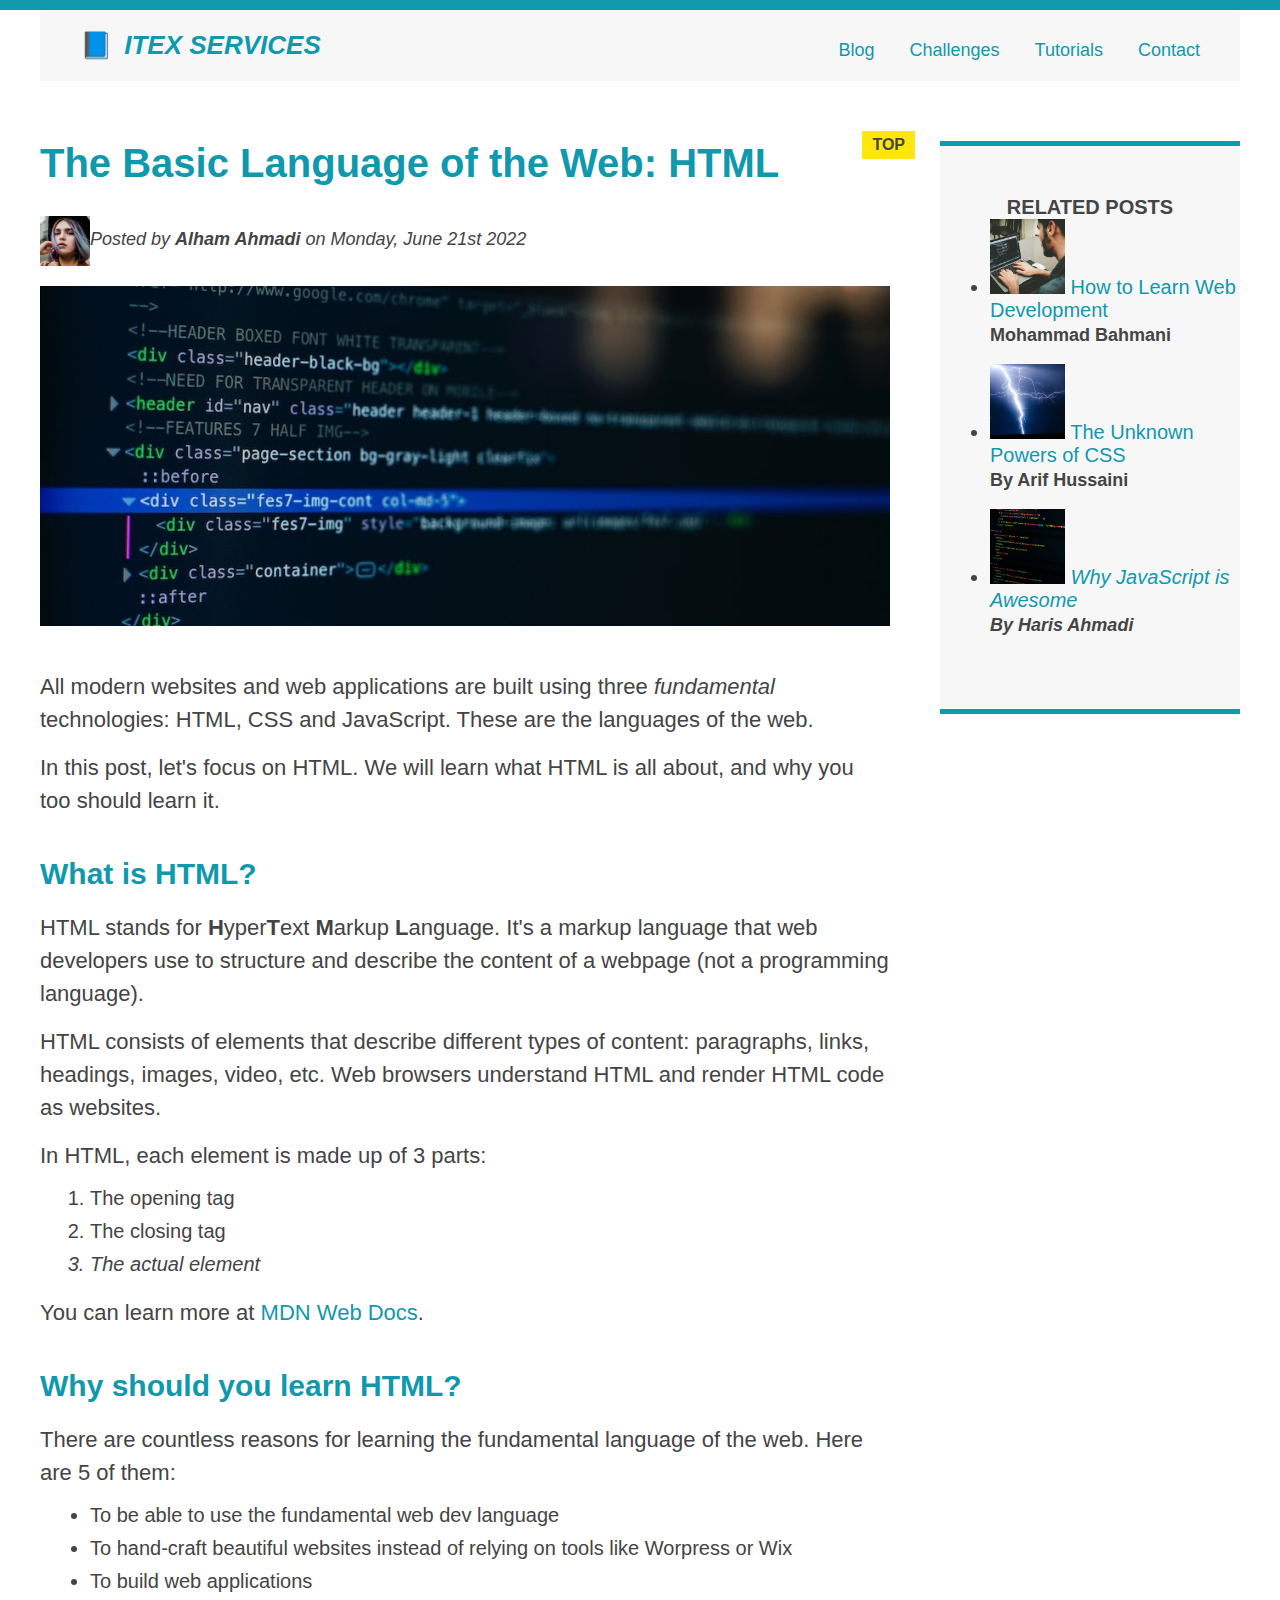
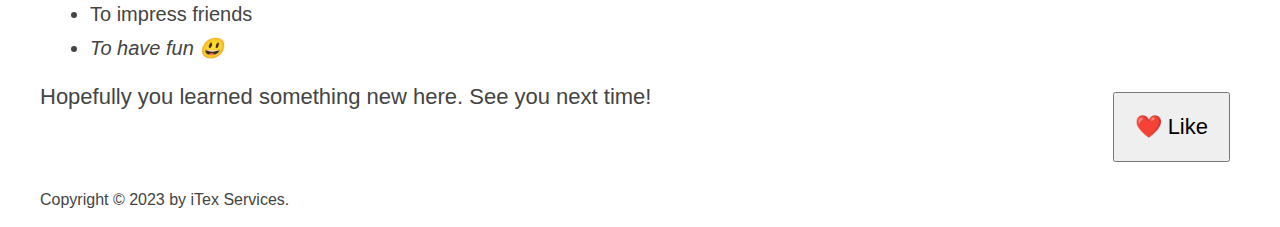
==== index.html @ 3c6ffdda "practice css" ====
<!DOCTYPE html>
<html lang="en">
  <head>
    <meta charset="UTF-8" />
    <link href="style.css" rel="stylesheet" />

    <title>The Basic Language of the Web: HTML</title>
  </head>

  <body>
    <!--
    <h1>The Basic Language of the Web: HTML</h1>
    <h2>The Basic Language of the Web: HTML</h2>
    <h3>The Basic Language of the Web: HTML</h3>
    <h4>The Basic Language of the Web: HTML</h4>
    <h5>The Basic Language of the Web: HTML</h5>
    <h6>The Basic Language of the Web: HTML</h6>
    -->

    <div class="container">
      <header class="main-header clearfix">
        <h1>📘 iTex Services</h1>

        <nav>
          <!-- <strong>This is the navigation</strong> -->
          <a href="blog.html">Blog</a>
          <a href="#">Challenges</a>
          <a href="#">Tutorials</a>
          <a href="#">Contact</a>
        </nav>
      </header>

      <article>
        <header class="post-header">
          <h2>The Basic Language of the Web: HTML</h2>

          <img
            src="img/laura-jones.jpg"
            alt="Headshot of Laura Jones"
            height="50"
            width="50"
            class="author-img"
          />

          <p id="author">
            Posted by <strong>Alham Ahmadi</strong> on Monday, June 21st 2022
          </p>

          <img
            src="img/post-img.jpg"
            alt="HTML code on a screen"
            width="500"
            height="200"
            class="post-img"
          />
          <button>❤️ Like</button>
        </header>

        <p>
          All modern websites and web applications are built using three
          <em>fundamental</em>
          technologies: HTML, CSS and JavaScript. These are the languages of the
          web.
        </p>

        <p>
          In this post, let's focus on HTML. We will learn what HTML is all
          about, and why you too should learn it.
        </p>

        <h3>What is HTML?</h3>
        <p>
          HTML stands for <strong>H</strong>yper<strong>T</strong>ext
          <strong>M</strong>arkup <strong>L</strong>anguage. It's a markup
          language that web developers use to structure and describe the content
          of a webpage (not a programming language).
        </p>
        <p>
          HTML consists of elements that describe different types of content:
          paragraphs, links, headings, images, video, etc. Web browsers
          understand HTML and render HTML code as websites.
        </p>
        <p>In HTML, each element is made up of 3 parts:</p>

        <ol>
          <li class="first-li">The opening tag</li>
          <li>The closing tag</li>
          <li>The actual element</li>
        </ol>

        <p>
          You can learn more at
          <a
            href="https://developer.mozilla.org/en-US/docs/Web/HTML"
            target="_blank"
            >MDN Web Docs</a
          >.
        </p>

        <h3>Why should you learn HTML?</h3>

        <p>
          There are countless reasons for learning the fundamental language of
          the web. Here are 5 of them:
        </p>

        <ul>
          <li class="first-li">
            To be able to use the fundamental web dev language
          </li>
          <li>
            To hand-craft beautiful websites instead of relying on tools like
            Worpress or Wix
          </li>
          <li>To build web applications</li>
          <li>To impress friends</li>
          <li>To have fun 😃</li>
        </ul>

        <p>Hopefully you learned something new here. See you next time!</p>
      </article>

      <aside>
        <h4>Related posts</h4>

        <ul class="related">
          <li>
            <img
              src="img/related-1.jpg"
              alt="Person programming"
              width="75"
              height="75"
            />
            <a href="#">How to Learn Web Development</a>
            <p class="related-author">Mohammad Bahmani</p>
          </li>
          <li>
            <img
              src="img/related-2.jpg"
              alt="Lightning"
              width="75"
              height="75"
            />
            <a href="#">The Unknown Powers of CSS</a>
            <p class="related-author">By Arif Hussaini</p>
          </li>
          <li>
            <img
              src="img/related-3.jpg"
              alt="JavaScript code on a screen"
              width="75"
              height="75"
            />
            <a href="#">Why JavaScript is Awesome</a>
            <p class="related-author">By Haris Ahmadi</p>
          </li>
        </ul>
      </aside>

      <footer>
        <p id="copyright" class="copyright text">
          Copyright &copy; 2023 by iTex Services.
        </p>
      </footer>
    </div>
  </body>
</html>
---- style.css ----
* {
  /* border-top: 10px solid #1098ad; */
  margin: 0;
  padding: 0;
}

/* PAGE SECTIONS */
body {
  color: #444;
  font-family: sans-serif;

  border-top: 10px solid #1098ad;
  position: relative;
}

.container {
  width: 1200px;
  /* margin-left: auto;
  margin-right: auto; */
  margin: 0 auto;
}

.main-header {
  background-color: #f7f7f7;
  /* padding: 20px;
  padding-left: 40px;
  padding-right: 40px; */
  padding: 20px 40px;
  margin-bottom: 60px;
  /* height: 80px; */
}

nav {
  font-size: 18px;
  /* text-align: center; */
}

article {
  margin-bottom: 60px;
}

.post-header {
  margin-bottom: 40px;
  /* position: relative; */
}

aside {
  background-color: #f7f7f7;
  border-top: 5px solid #1098ad;
  border-bottom: 5px solid #1098ad;
  /* padding-top: 50px;
  padding-bottom: 50px; */
  padding: 50px 0;
  width: 500px;
}

/* SMALLER ELEMENTS */
h1,
h2,
h3 {
  color: #1098ad;
}

h1 {
  font-size: 26px;
  text-transform: uppercase;
  font-style: italic;
}

h2 {
  font-size: 40px;
  margin-bottom: 30px;
}

h3 {
  font-size: 30px;
  margin-bottom: 20px;
  margin-top: 40px;
}

h4 {
  font-size: 20px;
  text-transform: uppercase;
  text-align: center;
}

p {
  font-size: 22px;
  line-height: 1.5;
  margin-bottom: 15px;
}

ul,
ol {
  margin-left: 50px;
  margin-bottom: 20px;
}

li {
  font-size: 20px;
  margin-bottom: 10px;
  /* display: inline; */
}

li:last-child {
  margin-bottom: 0;
}

/* footer p {
  font-size: 16px;
} */

/* article header p {
  font-style: italic;
} */
.author-img {
  float: left;
  margin-bottom: 20px;
}
#author {
  font-style: italic;
  font-size: 18px;
  /* margin-left: 60px; */
  padding-top: 10px;
  float: left;
}

nav {
  float: right;
}
h1 {
  float: left;
}
.clearfix::after {
  clear: both;
  content: "";
  display: block;
}

#copyright {
  font-size: 16px;
}

article {
  width: 850px;
  float: left;
}
aside {
  width: 300px;
  float: right;
}
footer {
  clear: both;
}

.related-author {
  font-size: 18px;
  font-weight: bold;
} */

/* ul {
  list-style: none;
}

.related {
  list-style: none;
}

body {
  /* background-color: orangered; */
}

/* .first-li {
  font-weight: bold;
} */

li:first-child {
  font-weight: bold;
}

li:last-child {
  font-style: italic;
}

li:nth-child(even) {
  /* color: red; */
}

/* Misconception: this won't work! */
article p:first-child {
  color: red;
}

/* Styling links */
a:link {
  color: #1098ad;
  text-decoration: none;
}

a:visited {
  /* color: #777; */
  color: #1098ad;
}

a:hover {
  color: orangered;
  font-weight: bold;
  text-decoration: underline orangered;
}

a:active {
  background-color: black;
  font-style: italic;
}
/* LVHA */

.post-img {
  width: 100%;
  height: auto;
}

nav a:link {
  /* background-color: orangered;
  margin: 20px;
  padding: 20px;

  display: block; */

  margin-right: 30px;
  margin-top: 10px;
  display: inline-block;
}

nav a:link:last-child {
  margin-right: 0;
}

button {
  font-size: 22px;
  padding: 20px;
  cursor: pointer;

  position: absolute;
  /* top: 50px;
  left: 50px; */
  bottom: 50px;
  right: 50px;
}

h1::first-letter {
  font-style: normal;
  margin-right: 5px;
}

h3 + p::first-line {
  /* color: red; */
}

h2 {
  /* background-color: orange; */
  position: relative;
}

h2::before {
  content: "TOP";
  background-color: #ffe70e;
  color: #444;
  font-size: 16px;
  font-weight: bold;
  display: inline-block;
  padding: 5px 10px;
  position: absolute;
  top: -10px;
  right: -25px;
}

/* Resolving conflicts */
/* #copyright {
  color: red;
}

.copyright {
  color: blue;
}

.text {
  color: yellow;
}

footer p {
  color: green !important;
} */

/* nav a:link,
nav p {
  font-size: 18px;
} */
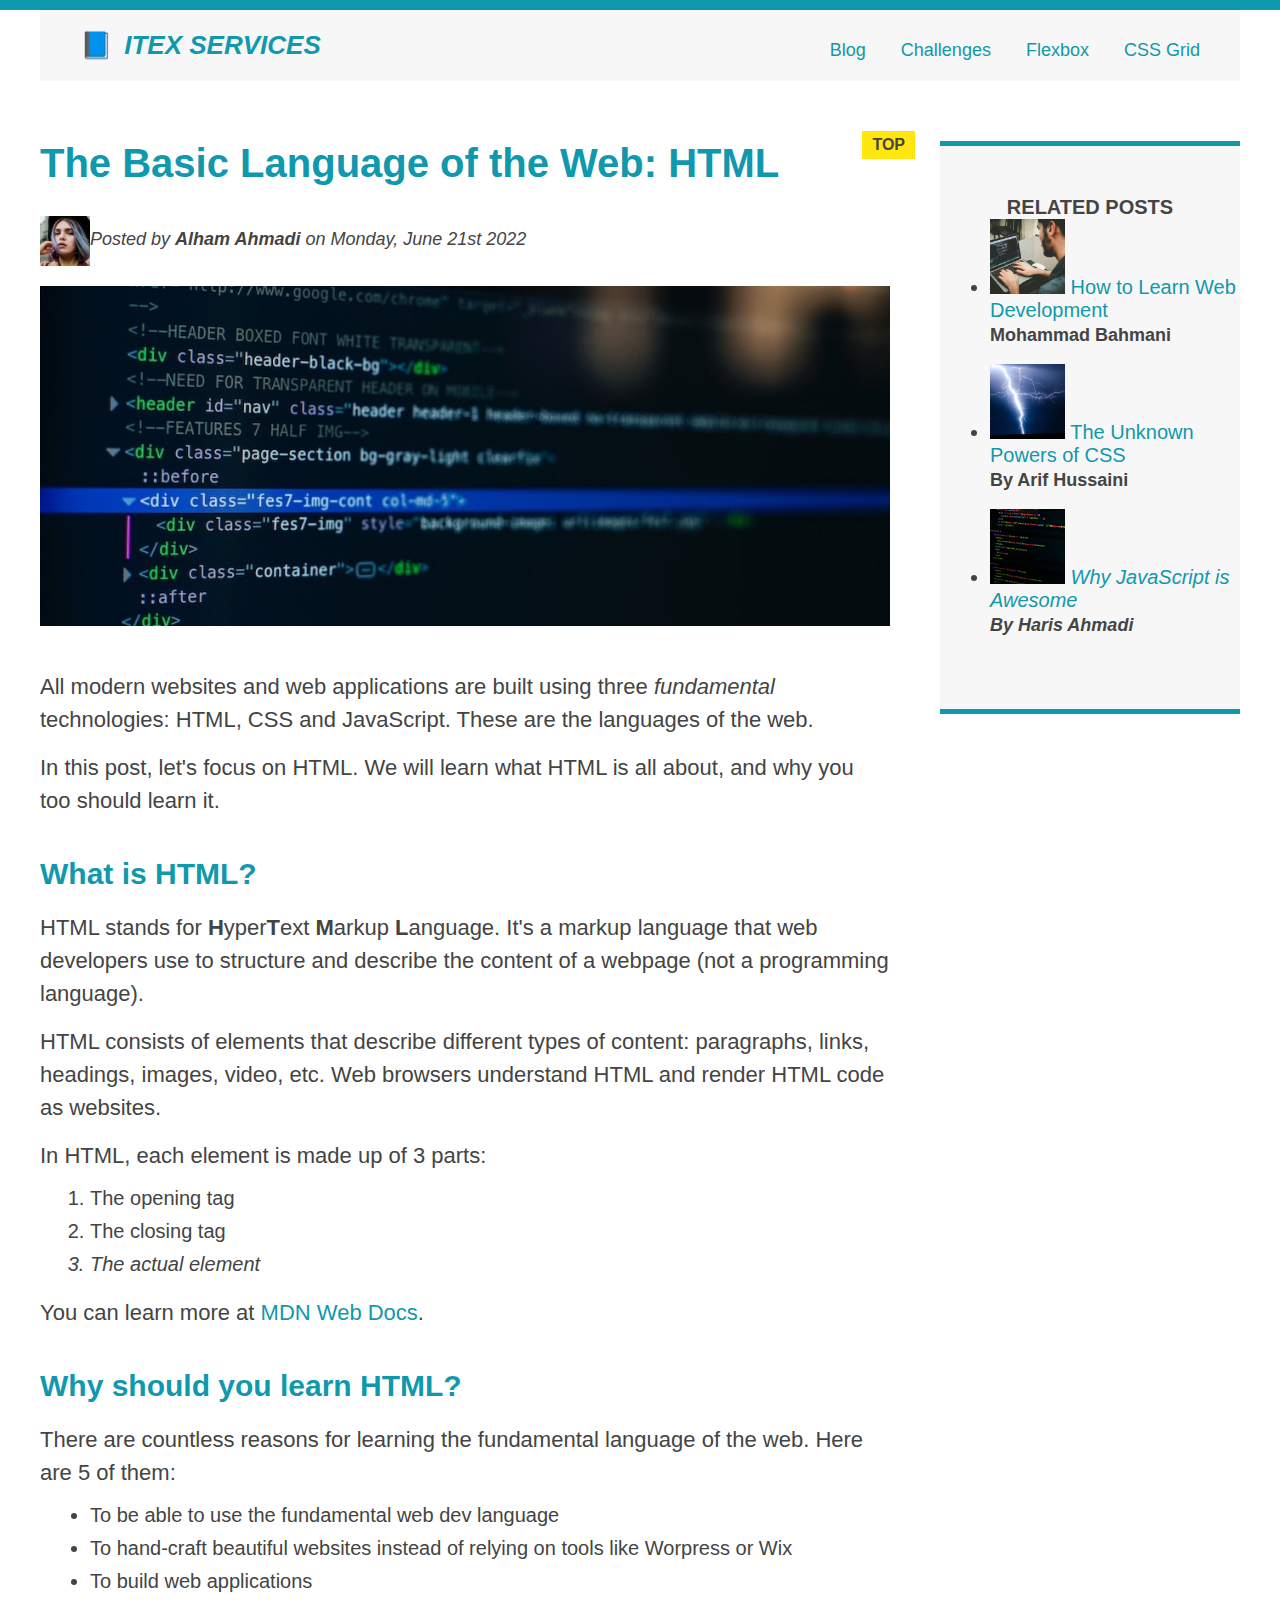
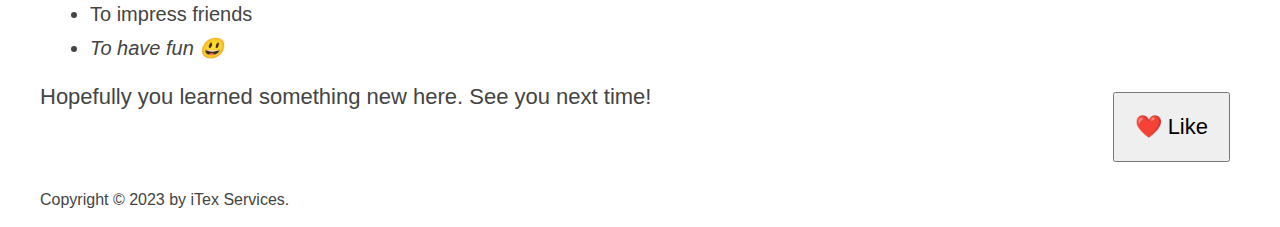
==== commit 82d199fd: "practice css" ====
--- a/index.html
+++ b/index.html
@@ -25,8 +25,8 @@
           <!-- <strong>This is the navigation</strong> -->
           <a href="blog.html">Blog</a>
           <a href="#">Challenges</a>
-          <a href="#">Tutorials</a>
-          <a href="#">Contact</a>
+          <a href="flexbox.html">Flexbox</a>
+          <a href="css-grid.html">CSS Grid</a>
         </nav>
       </header>
 
